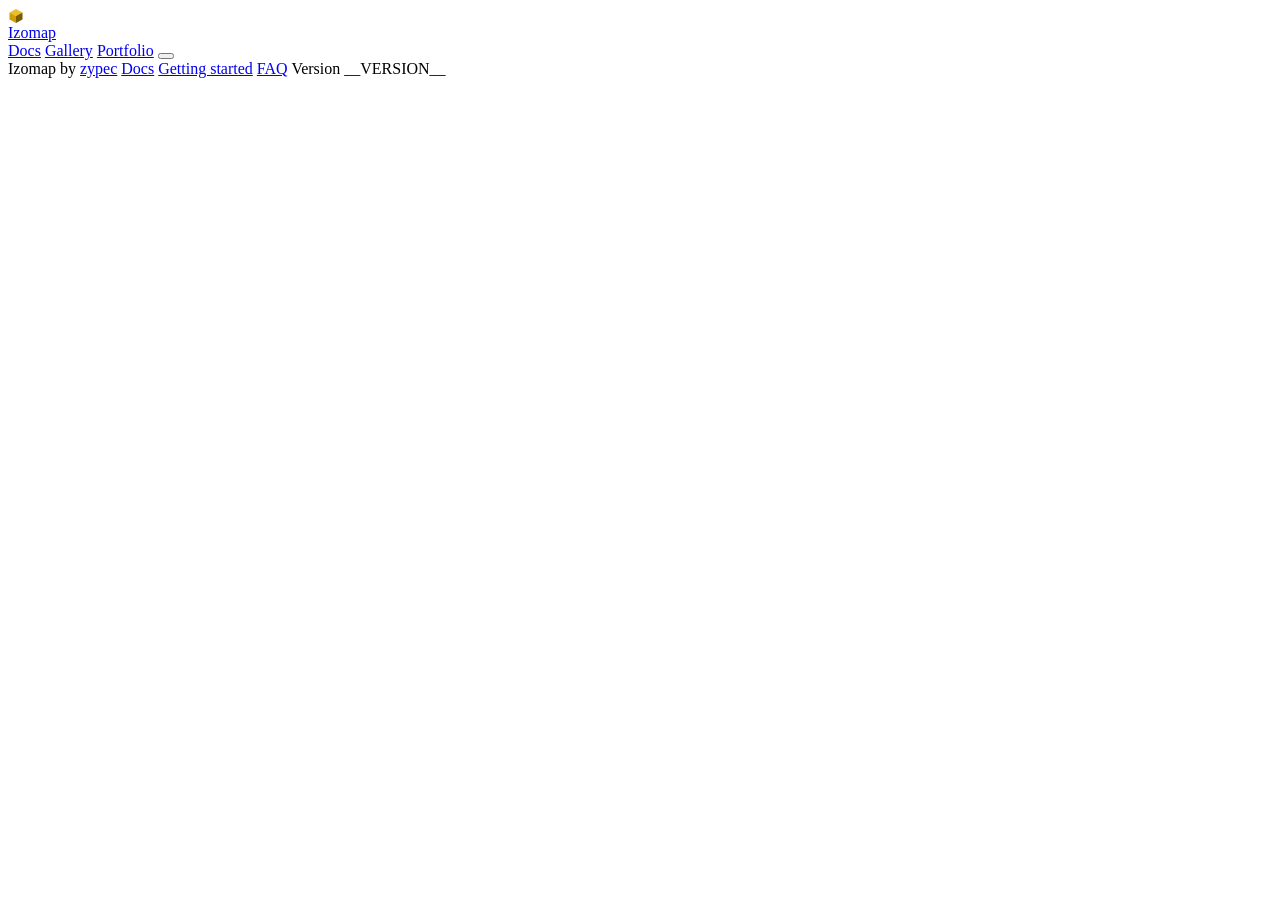
==== wiki/site/index.html @ 16894b92 "Draw the band under the name as the front page opens Co-Authored-By: Claude Opus 5.5 <noreply@anthro" ====
<!doctype html>
<html lang="en">
<head>
<meta charset="utf-8">
<meta name="viewport" content="width=device-width, initial-scale=1">
<title>Izomap</title>
<meta name="description" content="Isometric photography for Minecraft servers: place a camera, aim it with a live preview, and print what it sees onto maps.">
<meta property="og:title" content="Izomap">
<meta property="og:description" content="Isometric photography for Minecraft servers, printed onto maps.">
<meta property="og:image" content="https://zypec.github.io/izomap/gallery/fog.png">
<link rel="icon" href="icon.svg">
<script>
try {
  const theme = localStorage.getItem('zypec-theme') || localStorage.getItem('pp-theme');
  if (theme === 'light' || theme === 'dark') document.documentElement.setAttribute('data-theme', theme);
} catch (unavailable) {}
</script>
<link rel="stylesheet" href="kit/front.css">
<link rel="stylesheet" href="accent.css">
<style>
.hero{display:grid;grid-template-columns:minmax(0,.8fr) minmax(0,1.2fr);gap:48px;align-items:center;padding:64px 0 40px}
/* The name in ink, underlined in film yellow like a word marked on a contact sheet. As the page opens
   the word comes into focus and the band is drawn under it from left to right, the stroke of a
   marker; with reduced motion both are simply there. */
.brand{font-size:76px;font-weight:700;letter-spacing:-.045em;line-height:1;margin:0 0 18px;width:fit-content;color:var(--ink);
  background:linear-gradient(transparent 60%,#e3b12a 60% 90%,transparent 90%) no-repeat 0 0 / 100% 100%;
  animation:brandin .7s cubic-bezier(.16,1,.3,1) .1s both,marker .85s cubic-bezier(.65,0,.25,1) .5s both}
@keyframes brandin{from{opacity:0;filter:blur(8px);transform:translateY(.12em)}to{opacity:1;filter:none;transform:none}}
@keyframes marker{from{background-size:0% 100%}to{background-size:100% 100%}}
.kicker{font-family:var(--mono);font-size:12.5px;letter-spacing:.12em;text-transform:uppercase;color:var(--muted);margin:0 0 14px}
.cta{display:flex;gap:10px;flex-wrap:wrap}
.shot{margin:0;border-radius:18px;overflow:hidden;box-shadow:var(--shadow);border:1px solid var(--line);background:var(--stage);position:relative}
.shot img{width:100%;height:auto;display:block}
/* The other picture lies over the first, so switching is a fade with nothing to wait for. */
.shot img.other{position:absolute;inset:0;opacity:0;transition:opacity .3s}
.shot.off img.other{opacity:1}
.shot figcaption{position:absolute;left:12px;bottom:12px;display:flex;gap:8px;align-items:center}
.pill{border:1px solid #ffffff38;background:#0007;color:#f2f2f6;border-radius:999px;padding:6px 14px;cursor:pointer;
  font:inherit;font-size:13px;backdrop-filter:blur(6px);-webkit-backdrop-filter:blur(6px)}
.pill:hover{background:#000a}
.pill[aria-pressed=true]{border-color:#fff9}
.pill b{font-weight:600}
.soonbadge{display:inline-flex;align-items:center;gap:8px;height:44px;padding:0 18px;border-radius:999px;font-weight:600;
  font-size:15px;color:var(--accent-ink);background:var(--accent-soft);border:1px dashed var(--accent-line)}
.soonbadge::before{content:"";width:8px;height:8px;border-radius:50%;background:var(--accent);box-shadow:0 0 0 4px var(--accent-soft)}
.features{display:grid;grid-template-columns:repeat(3,minmax(0,1fr));gap:16px;margin-top:20px}
.feature{border:1px solid var(--line);border-radius:var(--r);background:var(--panel);padding:22px}
.feature b{display:block;font-size:16.5px;letter-spacing:-.01em;margin-bottom:6px}
.feature p{margin:0;color:var(--ink-2);font-size:14.5px;line-height:1.6}
.feature .icon{width:34px;height:34px;border-radius:10px;display:grid;place-items:center;background:var(--accent-soft);
  color:var(--accent-ink);margin-bottom:12px}
.feature .icon svg{width:18px;height:18px}
.steps{display:grid;grid-template-columns:repeat(3,minmax(0,1fr));gap:16px;margin-top:20px;counter-reset:step}
.step{padding:22px;border-radius:var(--r);background:var(--sunk);border:1px solid var(--line)}
.step::before{counter-increment:step;content:counter(step);display:grid;place-items:center;width:28px;height:28px;border-radius:50%;
  background:var(--accent);color:var(--on-accent);font-weight:700;font-size:14px;margin-bottom:12px}
.step b{display:block;margin-bottom:4px}
.step p{margin:0;color:var(--ink-2);font-size:14.5px}
.step code,.feature code{font-family:var(--mono);font-size:.88em;background:var(--panel);padding:1px 6px;border-radius:5px}
.gallery{display:grid;grid-template-columns:repeat(3,minmax(0,1fr));gap:14px;margin-top:16px}
.gallery figure{margin:0;cursor:zoom-in}
.gallery img{width:100%;height:auto;aspect-ratio:16/10;object-fit:cover;border-radius:10px;border:1px solid var(--line);display:block;
  background:var(--stage)}
.gallery figcaption{font-size:13px;color:var(--muted);margin-top:6px;line-height:1.5}
.filters{display:grid;grid-template-columns:minmax(0,1.3fr) minmax(0,1fr);gap:28px;align-items:center;margin-top:16px}
.filters figure{margin:0}
.filters img{width:100%;height:auto;border-radius:12px;border:1px solid var(--line);display:block}
.chips{display:flex;flex-wrap:wrap;gap:8px;margin:14px 0}
.chips button{border:1px solid var(--line-2);background:var(--panel);color:var(--ink-2);border-radius:999px;padding:6px 14px;
  font:inherit;font-size:14px;cursor:pointer}
.chips button[aria-pressed=true]{border-color:var(--accent);color:var(--accent-ink);background:var(--accent-soft)}
/* A photo is a grid of map pixels: opened large, it stays one. */
dialog.lightbox img{image-rendering:pixelated}
@media (max-width:900px){
  .hero{grid-template-columns:1fr;gap:28px;padding-top:36px}
  .brand{font-size:56px}
  .features,.steps{grid-template-columns:1fr}
  .gallery{grid-template-columns:repeat(2,minmax(0,1fr))}
  .filters{grid-template-columns:1fr}
}
@media (max-width:520px){.gallery{grid-template-columns:1fr}}
.content-error{color:var(--muted);padding:48px 0}
.lede p,.notice p{margin:0}.lede p+p{margin-top:12px}
/* The words under a section's heading, before what it shows, read as a note. */
section>.prose p{margin:0;color:var(--muted);font-size:14px}
</style>
</head>
<body>
<header>
  <a class="home" href="./"><img src="icon.svg" alt="" width="16" height="16">Izomap</a>
  <nav>
    <a href="wiki/">Docs</a>
    <a class="roomy" href="#gallery">Gallery</a>
    <a href="../">Portfolio</a>
    <button id="theme" type="button" aria-live="polite"><span class="icon" aria-hidden="true"></span><span class="text"></span></button>
  </nav>
</header>
<script src="kit/island.js"></script>

<!-- What this page says is in content.md beside it; this file only draws it. -->
<main data-content="content.md"></main>

<footer>
  <span>Izomap by <a href="../">zypec</a></span>
  <a href="wiki/">Docs</a>
  <a href="wiki/#getting-started">Getting started</a>
  <a href="wiki/#faq">FAQ</a>
  <span>Version __VERSION__</span>
</footer>

<script src="kit/content.js"></script>
<script src="kit/lightbox.js"></script>
<script>
const {escape, inline} = Content;

/** The icons a feature can name in content.md, by the name it gives. */
const ICONS = {
  camera: '<rect x="3" y="6" width="13" height="12" rx="2"/><path d="m16 10 5-3v10l-5-3"/>',
  cube: '<path d="M12 3 20 7.5 12 12 4 7.5z"/><path d="M4 7.5V16.5L12 21V12M20 7.5V16.5L12 21"/>',
  sun: '<circle cx="12" cy="12" r="4"/><path d="M12 2v2M12 20v2M4.9 4.9l1.4 1.4M17.7 17.7l1.4 1.4M2 12h2M20 12h2M4.9 19.1l1.4-1.4M17.7 6.3l1.4-1.4"/>',
  focus: '<circle cx="12" cy="12" r="9"/><circle cx="12" cy="12" r="4"/><path d="M12 3v5M12 16v5"/>',
  wall: '<rect x="3" y="5" width="18" height="14" rx="1.5"/><path d="M9 5v14M15 5v14M3 12h18"/>',
  sliders: '<path d="M4 21v-7M4 10V3M12 21v-9M12 8V3M20 21v-5M20 12V3M1 14h6M9 8h6M17 16h6"/>',
};
const button = ([words, href, primary]) =>
  `<a class="btn${primary ? ' primary' : ''}" href="${escape(href)}">${inline(words)}</a>`;

Content.kind('hero', block => {
  const [src, alt] = block.pairs('image')[0] || [];
  const [name, other, otherAlt] = block.pairs('toggle')[0] || [];
  return `<section class="hero"><div><p class="kicker">${inline(block.one('kicker'))}</p><h1 class="brand">${inline(block.one('title'))}</h1>`
    + `<div class="lede">${block.html}</div><div class="cta">`
    + (block.one('badge') ? `<span class="soonbadge">${inline(block.one('badge'))}</span>` : '')
    + block.pairs('button').map(button).join('') + '</div>'
    + (block.one('note') ? `<p class="note" style="margin-top:14px">${inline(block.one('note'))}</p>` : '') + '</div>'
    + (src ? `<figure class="shot" id="hero"><img src="${escape(src)}" alt="${escape(alt || '')}" width="2048" height="1152">`
      + (other ? `<img class="other" src="${escape(other)}" alt="${escape(otherAlt || '')}" width="2048" height="1152" aria-hidden="true">`
        + `<figcaption><button class="pill" type="button" id="toggle" aria-pressed="true">${inline(name)}: <b>On</b></button></figcaption>` : '')
      + '</figure>' : '') + '</section>';
});

Content.kind('feature', block => `<div class="feature">`
  + (ICONS[block.one('icon')] ? `<span class="icon"><svg viewBox="0 0 24 24" fill="none" stroke="currentColor" stroke-width="1.8" stroke-linecap="round" stroke-linejoin="round">${ICONS[block.one('icon')]}</svg></span>` : '')
  + `<b>${inline(block.one('name'))}</b>${block.html}</div>`, 'features');

Content.kind('step', block => `<div class="step"><b>${inline(block.one('name'))}</b>${block.html}</div>`, 'steps');

Content.kind('gallery', block => `<div class="gallery" id="pictures">` + block.pairs('picture').map(([src, caption]) =>
  `<figure><img src="${escape(src)}" alt="${escape(caption || '')}" loading="lazy" width="1024" height="640">`
  + (caption ? `<figcaption>${inline(caption)}</figcaption>` : '') + '</figure>').join('') + '</div>');

Content.kind('filters', block => {
  const filters = block.pairs('filter'), folder = block.one('folder');
  const [first, firstName] = filters[0] || [];
  const [words, href] = block.pairs('link')[0] || [];
  return `<div class="filters" data-folder="${escape(folder)}"><figure><img id="filtered" src="${escape(folder + first + '.png')}"`
    + ` alt="A lake and its shores through the ${escape(firstName || '')} filter" width="512" height="384"></figure>`
    + `<div><div class="lede" style="font-size:17px">${block.html}</div><div class="chips" id="filterchips" role="group" aria-label="Filter">`
    + filters.map(([id, name], i) => `<button type="button" data-f="${escape(id)}" aria-pressed="${i === 0}">${inline(name)}</button>`).join('')
    + `</div>${href ? `<a href="${escape(href)}">${inline(words)}</a>` : ''}</div></div>`;
});

Content.kind('notice', block => `<div class="notice">${block.html}</div>`);

/** What only works once the words are on the page: the hero's switch, the filters and the lightbox. */
document.addEventListener('contentready', () => {
  const toggle = document.getElementById('toggle');
  if (toggle) toggle.onclick = () => {
    const hero = document.getElementById('hero');
    const [first, other] = hero.querySelectorAll('img');
    const on = hero.classList.toggle('off') === false;
    toggle.setAttribute('aria-pressed', String(on));
    toggle.querySelector('b').textContent = on ? 'On' : 'Off';
    // Only the picture on show is read out.
    first.toggleAttribute('aria-hidden', !on);
    other.toggleAttribute('aria-hidden', on);
  };

  const filtered = document.getElementById('filtered');
  const folder = filtered && filtered.closest('.filters').dataset.folder;
  document.querySelectorAll('#filterchips button').forEach(button => {
    button.onclick = () => {
      document.querySelectorAll('#filterchips button').forEach(other => other.setAttribute('aria-pressed', String(other === button)));
      filtered.src = `${folder}${button.dataset.f}.png`;
      filtered.alt = `A lake and its shores through the ${button.textContent} filter`;
    };
    // Every filter at once, so switching never waits on the network.
    new Image().src = `${folder}${button.dataset.f}.png`;
  });

  Lightbox.wire('#pictures figure');
});
</script>
<script src="kit/theme.js"></script>
</body>
</html>
---- wiki/site/accent.css ----
/* Izomap's colors over the kit: the yellow of a film box, deep enough in light to be read on white. */
:root{--accent:#7a5600;--accent-ink:#664800;--accent-soft:#7a560012;--accent-line:#7a560040}
@media (prefers-color-scheme:dark){:root:not([data-theme=light]){--accent:#e3b12a;--accent-ink:#efc24a;--accent-soft:#e3b12a17;
  --accent-line:#e3b12a45}}
:root[data-theme=dark]{--accent:#e3b12a;--accent-ink:#efc24a;--accent-soft:#e3b12a17;--accent-line:#e3b12a45}
header h1 img,header .home img{display:block;width:16px;height:16px}
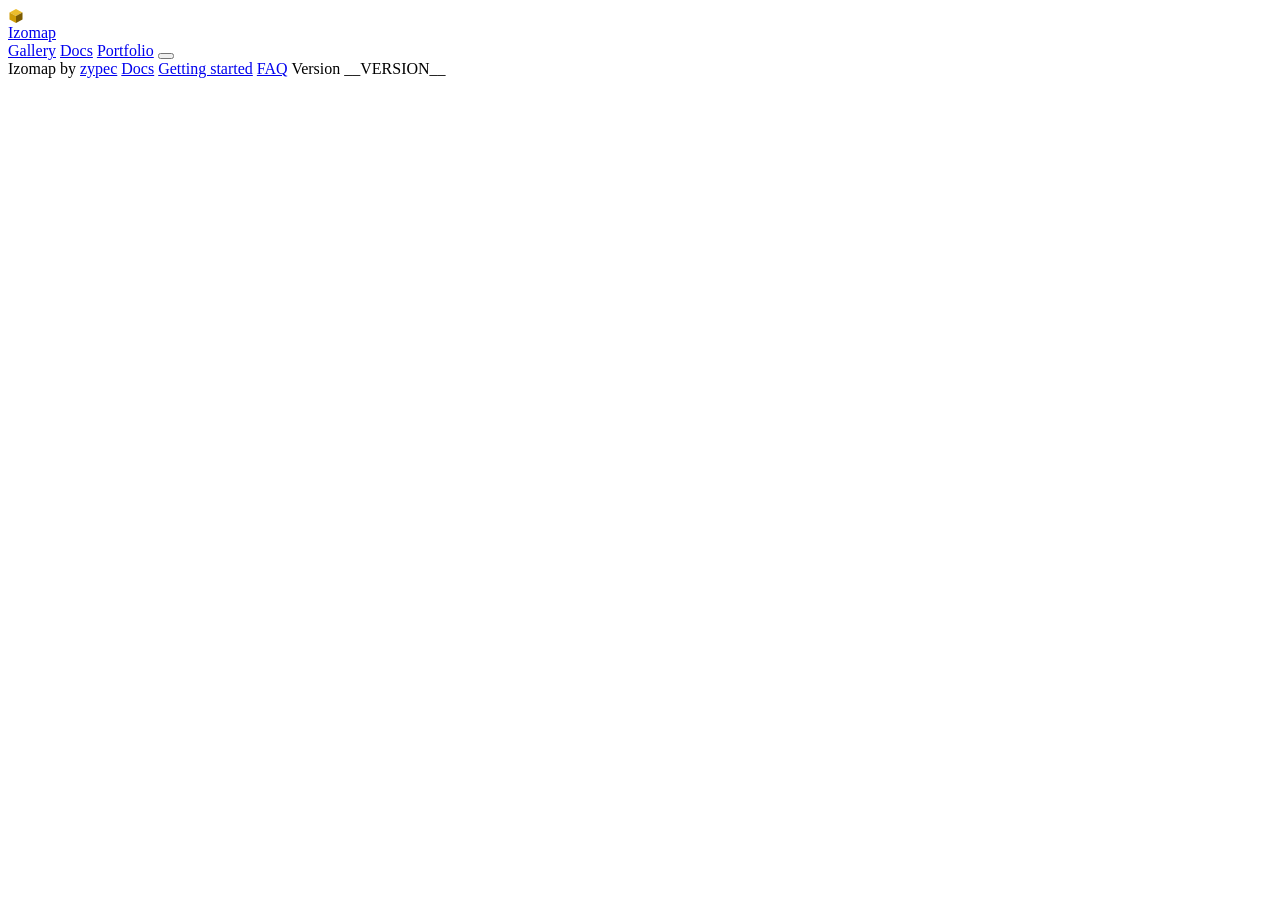
==== commit 56e429fd: "Put Gallery before Docs in the bar The island's capsule no longer marks the site's name, so scrollin" ====
--- a/wiki/site/index.html
+++ b/wiki/site/index.html
@@ -27,7 +27,6 @@
   animation:brandin .7s cubic-bezier(.16,1,.3,1) .1s both,marker .85s cubic-bezier(.65,0,.25,1) .5s both}
 @keyframes brandin{from{opacity:0;filter:blur(8px);transform:translateY(.12em)}to{opacity:1;filter:none;transform:none}}
 @keyframes marker{from{background-size:0% 100%}to{background-size:100% 100%}}
-.kicker{font-family:var(--mono);font-size:12.5px;letter-spacing:.12em;text-transform:uppercase;color:var(--muted);margin:0 0 14px}
 .cta{display:flex;gap:10px;flex-wrap:wrap}
 .shot{margin:0;border-radius:18px;overflow:hidden;box-shadow:var(--shadow);border:1px solid var(--line);background:var(--stage);position:relative}
 .shot img{width:100%;height:auto;display:block}
@@ -89,8 +88,8 @@
 <header>
   <a class="home" href="./"><img src="icon.svg" alt="" width="16" height="16">Izomap</a>
   <nav>
+    <a class="roomy" href="#gallery">Gallery</a>
     <a href="wiki/">Docs</a>
-    <a class="roomy" href="#gallery">Gallery</a>
     <a href="../">Portfolio</a>
     <button id="theme" type="button" aria-live="polite"><span class="icon" aria-hidden="true"></span><span class="text"></span></button>
   </nav>
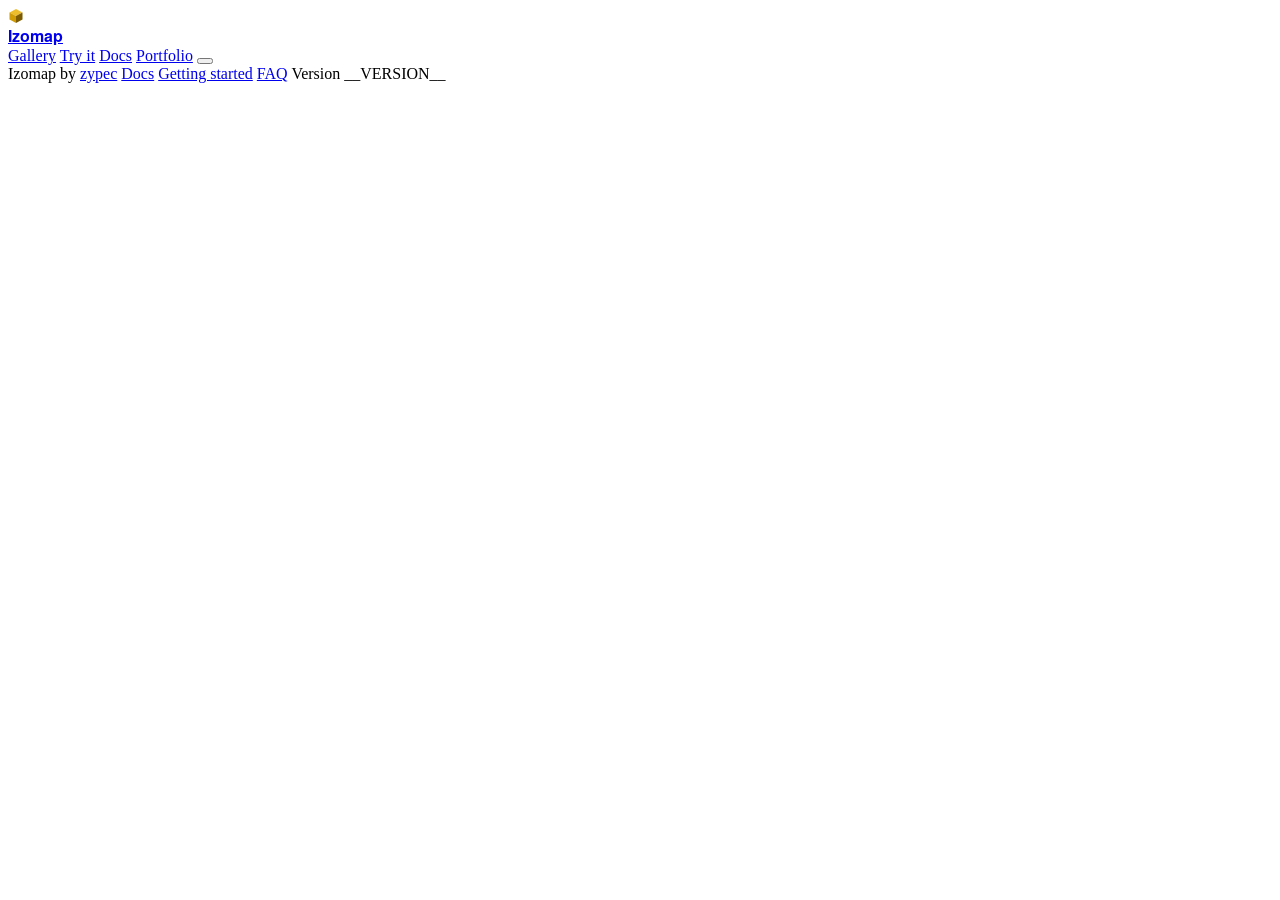
==== commit b597a442: "Let the site try the camera, and set the name in one face everywhere try.html is a camera in the bro" ====
--- a/wiki/site/index.html
+++ b/wiki/site/index.html
@@ -15,10 +15,23 @@
   if (theme === 'light' || theme === 'dark') document.documentElement.setAttribute('data-theme', theme);
 } catch (unavailable) {}
 </script>
+<link rel="preconnect" href="https://fonts.googleapis.com">
+<link rel="preconnect" href="https://fonts.gstatic.com" crossorigin>
+<link href="https://fonts.googleapis.com/css2?family=DM+Mono:wght@500&display=swap" rel="stylesheet">
 <link rel="stylesheet" href="kit/front.css">
 <link rel="stylesheet" href="accent.css">
 <style>
-.hero{display:grid;grid-template-columns:minmax(0,.8fr) minmax(0,1.2fr);gap:48px;align-items:center;padding:64px 0 40px}
+/* Izomap's page is drawn as the camera it is: the hero is a viewfinder, with the photo's settings written
+   over it the way a camera writes its own, the gallery is a strip of film with its frames numbered along
+   the edge, and each feature is a button marked as a camera marks its buttons. The bar, the type, the
+   buttons and the colors are the kit's, so it is still one of the house's pages. */
+:root{--hud:"DM Mono",ui-monospace,SFMono-Regular,Menlo,monospace;
+  /* The film's base and the orange of what is printed along its edge. */
+  --film:#16110a;--film-edge:#e8a33a;--film-hole:#f3eee4}
+@media (prefers-color-scheme:dark){:root:not([data-theme=light]){--film:#0d0a06;--film-hole:#4a4136}}
+:root[data-theme=dark]{--film:#0d0a06;--film-hole:#4a4136}
+
+.hero{display:grid;grid-template-columns:minmax(0,.78fr) minmax(0,1.22fr);gap:48px;align-items:center;padding:64px 0 40px}
 /* The name in ink, underlined in film yellow like a word marked on a contact sheet. As the page opens
    the word comes into focus and the band is drawn under it from left to right, the stroke of a
    marker; with reduced motion both are simply there. */
@@ -28,46 +41,128 @@
 @keyframes brandin{from{opacity:0;filter:blur(8px);transform:translateY(.12em)}to{opacity:1;filter:none;transform:none}}
 @keyframes marker{from{background-size:0% 100%}to{background-size:100% 100%}}
 .cta{display:flex;gap:10px;flex-wrap:wrap}
-.shot{margin:0;border-radius:18px;overflow:hidden;box-shadow:var(--shadow);border:1px solid var(--line);background:var(--stage);position:relative}
-.shot img{width:100%;height:auto;display:block}
+/* What is not out yet sits beside the button as words, underlined with dots, since it leads nowhere yet. */
+.soonbadge{display:inline-flex;align-items:center;height:44px;padding:0 10px;font-weight:600;font-size:15px;color:var(--muted);
+  text-decoration:underline dotted;text-decoration-color:var(--line-2);text-decoration-thickness:2px;text-underline-offset:6px;cursor:default}
+
+/* ── The viewfinder: the photo, the camera's corners and its readouts over it. ── */
+.viewfinder{margin:0;position:relative;border-radius:18px;overflow:hidden;background:var(--stage);
+  box-shadow:0 0 0 1px var(--line),0 30px 60px -34px #000a}
+.viewfinder img{width:100%;height:auto;display:block}
 /* The other picture lies over the first, so switching is a fade with nothing to wait for. */
-.shot img.other{position:absolute;inset:0;opacity:0;transition:opacity .3s}
-.shot.off img.other{opacity:1}
-.shot figcaption{position:absolute;left:12px;bottom:12px;display:flex;gap:8px;align-items:center}
-.pill{border:1px solid #ffffff38;background:#0007;color:#f2f2f6;border-radius:999px;padding:6px 14px;cursor:pointer;
-  font:inherit;font-size:13px;backdrop-filter:blur(6px);-webkit-backdrop-filter:blur(6px)}
-.pill:hover{background:#000a}
-.pill[aria-pressed=true]{border-color:#fff9}
-.pill b{font-weight:600}
-.soonbadge{display:inline-flex;align-items:center;gap:8px;height:44px;padding:0 18px;border-radius:999px;font-weight:600;
-  font-size:15px;color:var(--accent-ink);background:var(--accent-soft);border:1px dashed var(--accent-line)}
-.soonbadge::before{content:"";width:8px;height:8px;border-radius:50%;background:var(--accent);box-shadow:0 0 0 4px var(--accent-soft)}
+.viewfinder img.other{position:absolute;inset:0;opacity:0;transition:opacity .3s}
+.viewfinder.off img.other{opacity:1}
+/* Where the photo is cut into maps: one square for each map it is printed on. */
+.viewfinder .maps{position:absolute;inset:0;pointer-events:none;opacity:0;transition:opacity .25s;
+  background-image:linear-gradient(to right,#fff6 1px,transparent 1px),linear-gradient(to bottom,#fff6 1px,transparent 1px);
+  background-size:calc(100% / var(--across)) 100%,100% calc(100% / var(--down))}
+.viewfinder.grid .maps{opacity:1}
+/* The four corners of the frame and the focus mark at its middle, white with a shadow so they read on
+   any sky. */
+.viewfinder .corner{position:absolute;width:26px;height:26px;border:2px solid #fff;filter:drop-shadow(0 1px 2px #0008);pointer-events:none}
+.viewfinder .tl{top:44px;left:18px;border-right:0;border-bottom:0}
+.viewfinder .tr{top:44px;right:18px;border-left:0;border-bottom:0}
+.viewfinder .bl{bottom:50px;left:18px;border-right:0;border-top:0}
+.viewfinder .br{bottom:50px;right:18px;border-left:0;border-top:0}
+.viewfinder .af{position:absolute;left:50%;top:50%;width:46px;height:32px;margin:-16px 0 0 -23px;border:1.5px solid #fff;border-radius:3px;
+  filter:drop-shadow(0 1px 2px #0008);pointer-events:none}
+.hud{position:absolute;left:0;right:0;display:flex;align-items:center;gap:18px;padding:10px 16px;font:500 12px/1 var(--hud);
+  letter-spacing:.04em;color:#fff;text-shadow:0 1px 2px #000c;pointer-events:none}
+.hud.top{top:0;background:linear-gradient(#000a,transparent)}
+.hud.foot{bottom:0;background:linear-gradient(transparent,#000b)}
+.hud .read{display:flex;gap:6px;white-space:nowrap}
+.hud .read span{color:#ffffffa6;text-transform:uppercase}
+.hud .spring{flex:1}
+/* The camera's function buttons: lit in film yellow while on. */
+.hud button{pointer-events:auto;font:500 11.5px/1 var(--hud);letter-spacing:.06em;text-transform:uppercase;color:#fff;
+  background:#0006;border:1px solid #ffffff5c;border-radius:6px;padding:7px 9px;cursor:pointer;backdrop-filter:blur(6px);-webkit-backdrop-filter:blur(6px)}
+.hud button:hover{background:#000a}
+.hud button[aria-pressed=true]{color:#1b1406;background:#e3b12a;border-color:#e3b12a;text-shadow:none}
+.hud button:focus-visible{outline:2px solid #fff;outline-offset:2px}
+/* As the page opens the camera finds its focus: the picture sharpens, the focus mark closes in on it and
+   goes yellow for a moment, and the frame flashes as the shutter falls. */
+.viewfinder img:first-child{animation:sharpen .7s cubic-bezier(.2,.8,.3,1) .15s both}
+.viewfinder .af{animation:lock .7s cubic-bezier(.2,.8,.3,1) .15s both}
+.viewfinder::after{content:"";position:absolute;inset:0;background:#fff;opacity:0;pointer-events:none;animation:shutter .5s ease-out .85s both}
+@keyframes sharpen{from{filter:blur(7px) brightness(.85)}to{filter:none}}
+@keyframes lock{0%{transform:scale(1.7);opacity:0}60%{transform:scale(1);opacity:1;border-color:#fff}75%,90%{border-color:#e3b12a}100%{border-color:#fff}}
+@keyframes shutter{0%{opacity:.55}100%{opacity:0}}
+
+/* ── Features: each one a camera button, marked with its letters. ── */
 .features{display:grid;grid-template-columns:repeat(3,minmax(0,1fr));gap:16px;margin-top:20px}
 .feature{border:1px solid var(--line);border-radius:var(--r);background:var(--panel);padding:22px}
 .feature b{display:block;font-size:16.5px;letter-spacing:-.01em;margin-bottom:6px}
 .feature p{margin:0;color:var(--ink-2);font-size:14.5px;line-height:1.6}
-.feature .icon{width:34px;height:34px;border-radius:10px;display:grid;place-items:center;background:var(--accent-soft);
-  color:var(--accent-ink);margin-bottom:12px}
-.feature .icon svg{width:18px;height:18px}
+.feature .code{display:inline-grid;place-items:center;min-width:44px;height:30px;padding:0 10px;margin-bottom:14px;border-radius:8px;
+  font:500 13px/1 var(--hud);letter-spacing:.08em;color:var(--ink);background:var(--sunk);
+  box-shadow:inset 0 1px 0 #ffffff80,inset 0 -2px 0 #0000001a,0 0 0 1px var(--line-2)}
+.feature .code::before{content:"";width:6px;height:6px;border-radius:50%;background:#e3b12a;margin-right:8px;box-shadow:0 0 6px #e3b12a99}
+.feature .code{grid-auto-flow:column}
+
+/* ── Steps, counted the way a camera counts its frames. ── */
 .steps{display:grid;grid-template-columns:repeat(3,minmax(0,1fr));gap:16px;margin-top:20px;counter-reset:step}
 .step{padding:22px;border-radius:var(--r);background:var(--sunk);border:1px solid var(--line)}
-.step::before{counter-increment:step;content:counter(step);display:grid;place-items:center;width:28px;height:28px;border-radius:50%;
-  background:var(--accent);color:var(--on-accent);font-weight:700;font-size:14px;margin-bottom:12px}
+.step::before{counter-increment:step;content:counter(step,decimal-leading-zero);display:inline-block;margin-bottom:12px;padding:5px 9px 5px 22px;
+  font:500 14px/1 var(--hud);letter-spacing:.06em;color:#f3e3b8;background:#1b1406 no-repeat 8px 50%/8px 9px;border-radius:6px;
+  background-image:linear-gradient(135deg,#e3b12a 50%,transparent 50%),linear-gradient(45deg,transparent 50%,#e3b12a 50%)}
 .step b{display:block;margin-bottom:4px}
 .step p{margin:0;color:var(--ink-2);font-size:14.5px}
 .step code,.feature code{font-family:var(--mono);font-size:.88em;background:var(--panel);padding:1px 6px;border-radius:5px}
-.gallery{display:grid;grid-template-columns:repeat(3,minmax(0,1fr));gap:14px;margin-top:16px}
-.gallery figure{margin:0;cursor:zoom-in}
-.gallery img{width:100%;height:auto;aspect-ratio:16/10;object-fit:cover;border-radius:10px;border:1px solid var(--line);display:block;
-  background:var(--stage)}
-.gallery figcaption{font-size:13px;color:var(--muted);margin-top:6px;line-height:1.5}
+
+/* ── The gallery: frames on a strip of film. Frames side by side touch, so each row is one strip, its
+   holes running along both edges and its frame numbers printed between them. ── */
+.gallery{display:grid;grid-template-columns:repeat(3,minmax(0,1fr));column-gap:0;row-gap:22px;margin-top:16px;counter-reset:frame}
+.gallery figure{margin:0;cursor:zoom-in;min-width:0}
+.gallery .frame{position:relative;background:var(--film);padding:22px 7px 34px}
+/* The holes: a row of rounded squares along the top and the foot. */
+.gallery .frame::before,.gallery .frame::after{content:"";position:absolute;left:0;right:0;height:9px;
+  background:radial-gradient(circle at 50% 50%,var(--film-hole) 0 2.6px,transparent 3px) 0 0/16px 9px repeat-x;opacity:.9}
+.gallery .frame::before{top:6px}
+.gallery .frame::after{bottom:5px}
+.gallery img{width:100%;height:auto;aspect-ratio:16/10;object-fit:cover;display:block;border-radius:3px;background:#000;position:relative}
+/* What the film's edge says: its name and the frame's number, as a film prints them. */
+.gallery .edge{position:absolute;left:10px;right:10px;bottom:18px;display:flex;justify-content:space-between;font:500 8.5px/1 var(--hud);
+  letter-spacing:.14em;color:var(--film-edge);opacity:.85}
+.gallery .edge .n::before{counter-increment:frame;content:"\25B8 " counter(frame) "A"}
+.gallery figcaption{padding:10px 12px 0 2px;font-size:13px;color:var(--muted);line-height:1.5}
+.gallery figcaption .shot{display:block;margin-top:3px;font:500 11.5px var(--hud);letter-spacing:.03em;color:var(--ink-2)}
+.gallery figure:hover img{filter:brightness(1.06)}
+
+/* ── Filters: the picture styles of a camera, the photo framed as in the viewfinder. ── */
 .filters{display:grid;grid-template-columns:minmax(0,1.3fr) minmax(0,1fr);gap:28px;align-items:center;margin-top:16px}
-.filters figure{margin:0}
-.filters img{width:100%;height:auto;border-radius:12px;border:1px solid var(--line);display:block}
-.chips{display:flex;flex-wrap:wrap;gap:8px;margin:14px 0}
-.chips button{border:1px solid var(--line-2);background:var(--panel);color:var(--ink-2);border-radius:999px;padding:6px 14px;
-  font:inherit;font-size:14px;cursor:pointer}
-.chips button[aria-pressed=true]{border-color:var(--accent);color:var(--accent-ink);background:var(--accent-soft)}
+.filters figure{margin:0;position:relative;border-radius:12px;overflow:hidden;background:var(--stage);box-shadow:0 0 0 1px var(--line)}
+.filters img{width:100%;height:auto;display:block}
+.filters figure .hud{top:0;background:linear-gradient(#0009,transparent)}
+/* The filters are one island of glass, as the bar is: each filter an icon, the chosen one with its name
+   beside it on film yellow. Choosing another slides the yellow over to it while its name opens and the
+   last one's closes. */
+.filters>*{min-width:0}
+.filterisland{position:relative;display:flex;width:fit-content;align-items:center;gap:2px;margin:16px 0;padding:5px;max-width:100%;border-radius:999px;
+  overflow-x:auto;scrollbar-width:none;background:var(--glass);backdrop-filter:var(--glass-filter);-webkit-backdrop-filter:var(--glass-filter);
+  box-shadow:inset 0 1px 0 var(--glass-rim),inset 0 0 0 1px color-mix(in srgb,var(--glass-rim) 28%,transparent),var(--glass-shadow)}
+.filterisland::-webkit-scrollbar{display:none}
+.filterisland .glide{position:absolute;top:5px;bottom:5px;left:0;width:0;border-radius:999px;background:#e3b12a;
+  box-shadow:0 4px 14px -6px #b07f0099;pointer-events:none}
+.filterisland button{position:relative;display:inline-flex;align-items:center;height:40px;padding:0 11px;border:0;border-radius:999px;
+  background:none;color:var(--ink-2);cursor:pointer;flex:none;transition:color .3s}
+.filterisland button:hover{color:var(--ink)}
+.filterisland button[aria-pressed=true]{color:#1b1406}
+.filterisland button:focus-visible{outline:2px solid var(--accent);outline-offset:-2px}
+.filterisland svg{width:18px;height:18px;flex:none}
+.filterisland .label{max-width:0;opacity:0;overflow:hidden;white-space:nowrap;font:500 12.5px/1 var(--hud);letter-spacing:.05em;
+  text-transform:uppercase;transition:max-width .42s var(--spring),opacity .25s,margin .42s var(--spring)}
+.filterisland button[aria-pressed=true] .label{max-width:var(--w);opacity:1;margin-left:8px;transition-delay:0s,.08s,0s}
+@media (prefers-reduced-motion:reduce){.filterisland .label,.filterisland button{transition:none}}
+@media (max-width:560px){.filterisland button{height:36px;padding:0 9px}.filterisland svg{width:17px;height:17px}.filterisland .label{font-size:11.5px}}
+
+/* ── What is coming, on the camera's screen. ── */
+.notice{display:flex;gap:14px;align-items:flex-start;padding:18px 20px;border-radius:var(--r);background:var(--stage);color:#ece6d6;
+  font-size:15px;line-height:1.6}
+.notice::before{content:"";flex:none;width:10px;height:10px;margin-top:7px;border-radius:50%;background:#e3b12a;box-shadow:0 0 10px #e3b12a;
+  animation:blink 1.6s steps(1) infinite}
+.notice a{color:#f0c75a}
+@keyframes blink{50%{opacity:.25}}
+
 /* A photo is a grid of map pixels: opened large, it stays one. */
 dialog.lightbox img{image-rendering:pixelated}
 @media (max-width:900px){
@@ -77,7 +172,17 @@
   .gallery{grid-template-columns:repeat(2,minmax(0,1fr))}
   .filters{grid-template-columns:1fr}
 }
-@media (max-width:520px){.gallery{grid-template-columns:1fr}}
+@media (max-width:560px){
+  .gallery{grid-template-columns:1fr}
+  .hud{gap:10px;padding:8px 10px;font-size:10.5px}
+  .hud .read.extra{display:none}
+  .viewfinder .tl,.viewfinder .tr{top:34px}
+  .viewfinder .bl,.viewfinder .br{bottom:42px}
+  .viewfinder .corner{width:18px;height:18px}
+}
+@media (prefers-reduced-motion:reduce){
+  .viewfinder img:first-child,.viewfinder .af,.viewfinder::after,.notice::before{animation:none}
+}
 .content-error{color:var(--muted);padding:48px 0}
 .lede p,.notice p{margin:0}.lede p+p{margin-top:12px}
 /* The words under a section's heading, before what it shows, read as a note. */
@@ -89,6 +194,7 @@
   <a class="home" href="./"><img src="icon.svg" alt="" width="16" height="16">Izomap</a>
   <nav>
     <a class="roomy" href="#gallery">Gallery</a>
+    <a href="try.html">Try it</a>
     <a href="wiki/">Docs</a>
     <a href="../">Portfolio</a>
     <button id="theme" type="button" aria-live="polite"><span class="icon" aria-hidden="true"></span><span class="text"></span></button>
@@ -112,80 +218,127 @@
 <script>
 const {escape, inline} = Content;
 
-/** The icons a feature can name in content.md, by the name it gives. */
-const ICONS = {
-  camera: '<rect x="3" y="6" width="13" height="12" rx="2"/><path d="m16 10 5-3v10l-5-3"/>',
-  cube: '<path d="M12 3 20 7.5 12 12 4 7.5z"/><path d="M4 7.5V16.5L12 21V12M20 7.5V16.5L12 21"/>',
-  sun: '<circle cx="12" cy="12" r="4"/><path d="M12 2v2M12 20v2M4.9 4.9l1.4 1.4M17.7 17.7l1.4 1.4M2 12h2M20 12h2M4.9 19.1l1.4-1.4M17.7 6.3l1.4-1.4"/>',
-  focus: '<circle cx="12" cy="12" r="9"/><circle cx="12" cy="12" r="4"/><path d="M12 3v5M12 16v5"/>',
-  wall: '<rect x="3" y="5" width="18" height="14" rx="1.5"/><path d="M9 5v14M15 5v14M3 12h18"/>',
-  sliders: '<path d="M4 21v-7M4 10V3M12 21v-9M12 8V3M20 21v-5M20 12V3M1 14h6M9 8h6M17 16h6"/>',
-};
 const button = ([words, href, primary]) =>
   `<a class="btn${primary ? ' primary' : ''}" href="${escape(href)}">${inline(words)}</a>`;
-
+const read = ([label, value], extra) => `<span class="read${extra ? ' extra' : ''}"><span>${inline(label)}</span>${inline(value)}</span>`;
+
+/**
+ * The hero: the words, and the photo in a viewfinder. Its readouts go along the top and the foot, the
+ * second of each pair dropped on a phone, and its function buttons sit at the foot: the toggle (Fog) and
+ * Grid, which shows the maps the photo is cut into.
+ */
 Content.kind('hero', block => {
-  const [src, alt] = block.pairs('image')[0] || [];
+  const [src, alt, maps] = block.pairs('image')[0] || [];
   const [name, other, otherAlt] = block.pairs('toggle')[0] || [];
+  const [across, down] = (maps || '1x1').split('x').map(Number);
+  const readouts = block.pairs('readout'), half = Math.ceil(readouts.length / 2);
+  const row = list => list.map((pair, i) => read(pair, i % 2 === 1)).join('');
   return `<section class="hero"><div><p class="kicker">${inline(block.one('kicker'))}</p><h1 class="brand">${inline(block.one('title'))}</h1>`
     + `<div class="lede">${block.html}</div><div class="cta">`
-    + (block.one('badge') ? `<span class="soonbadge">${inline(block.one('badge'))}</span>` : '')
-    + block.pairs('button').map(button).join('') + '</div>'
+    + block.pairs('button').map(button).join('')
+    + (block.one('badge') ? `<span class="soonbadge">${inline(block.one('badge'))}</span>` : '') + '</div>'
     + (block.one('note') ? `<p class="note" style="margin-top:14px">${inline(block.one('note'))}</p>` : '') + '</div>'
-    + (src ? `<figure class="shot" id="hero"><img src="${escape(src)}" alt="${escape(alt || '')}" width="2048" height="1152">`
-      + (other ? `<img class="other" src="${escape(other)}" alt="${escape(otherAlt || '')}" width="2048" height="1152" aria-hidden="true">`
-        + `<figcaption><button class="pill" type="button" id="toggle" aria-pressed="true">${inline(name)}: <b>On</b></button></figcaption>` : '')
+    + (src ? `<figure class="viewfinder" id="hero" style="--across:${across};--down:${down}"><img src="${escape(src)}" alt="${escape(alt || '')}" width="2048" height="1152">`
+      + (other ? `<img class="other" src="${escape(other)}" alt="${escape(otherAlt || '')}" width="2048" height="1152" aria-hidden="true">` : '')
+      + '<span class="maps" aria-hidden="true"></span><span class="corner tl"></span><span class="corner tr"></span>'
+      + '<span class="corner bl"></span><span class="corner br"></span><span class="af"></span>'
+      + `<div class="hud top">${row(readouts.slice(0, half))}</div>`
+      + `<div class="hud foot">${row(readouts.slice(half))}<span class="spring"></span>`
+      + (other ? `<button type="button" id="toggle" aria-pressed="true">${inline(name)}</button>` : '')
+      + `<button type="button" id="grid" aria-pressed="false" aria-label="Show the ${across * down} maps the photo is printed on">Grid</button></div>`
       + '</figure>' : '') + '</section>';
 });
 
 Content.kind('feature', block => `<div class="feature">`
-  + (ICONS[block.one('icon')] ? `<span class="icon"><svg viewBox="0 0 24 24" fill="none" stroke="currentColor" stroke-width="1.8" stroke-linecap="round" stroke-linejoin="round">${ICONS[block.one('icon')]}</svg></span>` : '')
+  + (block.one('code') ? `<span class="code" aria-hidden="true">${inline(block.one('code'))}</span>` : '')
   + `<b>${inline(block.one('name'))}</b>${block.html}</div>`, 'features');
 
 Content.kind('step', block => `<div class="step"><b>${inline(block.one('name'))}</b>${block.html}</div>`, 'steps');
 
-Content.kind('gallery', block => `<div class="gallery" id="pictures">` + block.pairs('picture').map(([src, caption]) =>
-  `<figure><img src="${escape(src)}" alt="${escape(caption || '')}" loading="lazy" width="1024" height="640">`
-  + (caption ? `<figcaption>${inline(caption)}</figcaption>` : '') + '</figure>').join('') + '</div>');
+Content.kind('gallery', block => `<div class="gallery" id="pictures">` + block.pairs('picture').map(([src, caption, shot]) =>
+  `<figure><div class="frame"><img src="${escape(src)}" alt="${escape(caption || '')}" loading="lazy" width="1024" height="640">`
+  + '<span class="edge" aria-hidden="true"><span>IZOMAP 128</span><span class="n"></span></span></div>'
+  + (caption ? `<figcaption>${inline(caption)}${shot ? `<span class="shot">${inline(shot)}</span>` : ''}</figcaption>` : '') + '</figure>').join('') + '</div>');
+
+/** What each shipped filter does to a picture, drawn small. */
+const FILTER_ICONS = {
+  original: '<circle cx="12" cy="12" r="8.5"/><circle cx="12" cy="12" r="3.5"/>',
+  warm: '<circle cx="12" cy="12" r="4"/><path d="M12 2.5v2M12 19.5v2M4.6 4.6 6 6M18 18l1.4 1.4M2.5 12h2M19.5 12h2M4.6 19.4 6 18M18 6l1.4-1.4"/>',
+  cool: '<path d="M12 2.5v19M3.8 7.2l16.4 9.6M3.8 16.8l16.4-9.6"/><path d="m9.5 4 2.5 2 2.5-2M9.5 20l2.5-2 2.5 2"/>',
+  vivid: '<path d="M12 3c3.5 4.2 6 7.4 6 10.5a6 6 0 0 1-12 0C6 10.4 8.5 7.2 12 3z"/><path d="M9.5 14a2.5 2.5 0 0 0 2.5 2.5"/>',
+  sepia: '<path d="M7 3h10M7 21h10M8 3c0 4 8 5 8 9s-8 5-8 9M16 3c0 4-8 5-8 9"/>',
+  grayscale: '<circle cx="12" cy="12" r="8.5"/><path d="M12 3.5a8.5 8.5 0 0 1 0 17z" fill="currentColor"/>',
+  noir: '<path d="M19.5 14.5A8 8 0 1 1 9.5 4.5a6.5 6.5 0 0 0 10 10z"/>',
+};
 
 Content.kind('filters', block => {
   const filters = block.pairs('filter'), folder = block.one('folder');
   const [first, firstName] = filters[0] || [];
   const [words, href] = block.pairs('link')[0] || [];
   return `<div class="filters" data-folder="${escape(folder)}"><figure><img id="filtered" src="${escape(folder + first + '.png')}"`
-    + ` alt="A lake and its shores through the ${escape(firstName || '')} filter" width="512" height="384"></figure>`
-    + `<div><div class="lede" style="font-size:17px">${block.html}</div><div class="chips" id="filterchips" role="group" aria-label="Filter">`
-    + filters.map(([id, name], i) => `<button type="button" data-f="${escape(id)}" aria-pressed="${i === 0}">${inline(name)}</button>`).join('')
+    + ` alt="A lake and its shores through the ${escape(firstName || '')} filter" width="512" height="384">`
+    + `<div class="hud top"><span class="read"><span>Filter</span><b id="filtername" style="font-weight:500">${inline(firstName || '')}</b></span></div></figure>`
+    + `<div><div class="lede" style="font-size:17px">${block.html}</div><div class="filterisland" id="filterchips" role="group" aria-label="Filter">`
+    + '<span class="glide" aria-hidden="true"></span>'
+    + filters.map(([id, name], i) => `<button type="button" data-f="${escape(id)}" aria-pressed="${i === 0}" aria-label="${escape(name)}" title="${escape(name)}">`
+      + `<svg viewBox="0 0 24 24" fill="none" stroke="currentColor" stroke-width="1.8" stroke-linecap="round" stroke-linejoin="round" aria-hidden="true">${FILTER_ICONS[id] || FILTER_ICONS.original}</svg>`
+      + `<span class="label" aria-hidden="true">${inline(name)}</span></button>`).join('')
     + `</div>${href ? `<a href="${escape(href)}">${inline(words)}</a>` : ''}</div></div>`;
 });
 
-Content.kind('notice', block => `<div class="notice">${block.html}</div>`);
-
-/** What only works once the words are on the page: the hero's switch, the filters and the lightbox. */
+Content.kind('notice', block => `<div class="notice"><div>${block.html}</div></div>`);
+
+/** What only works once the words are on the page: the viewfinder's buttons, the filters and the lightbox. */
 document.addEventListener('contentready', () => {
+  const hero = document.getElementById('hero');
   const toggle = document.getElementById('toggle');
   if (toggle) toggle.onclick = () => {
-    const hero = document.getElementById('hero');
     const [first, other] = hero.querySelectorAll('img');
     const on = hero.classList.toggle('off') === false;
     toggle.setAttribute('aria-pressed', String(on));
-    toggle.querySelector('b').textContent = on ? 'On' : 'Off';
     // Only the picture on show is read out.
     first.toggleAttribute('aria-hidden', !on);
     other.toggleAttribute('aria-hidden', on);
   };
+  const grid = document.getElementById('grid');
+  if (grid) grid.onclick = () => grid.setAttribute('aria-pressed', String(hero.classList.toggle('grid')));
 
   const filtered = document.getElementById('filtered');
+  const island = document.getElementById('filterchips');
   const folder = filtered && filtered.closest('.filters').dataset.folder;
-  document.querySelectorAll('#filterchips button').forEach(button => {
-    button.onclick = () => {
-      document.querySelectorAll('#filterchips button').forEach(other => other.setAttribute('aria-pressed', String(other === button)));
-      filtered.src = `${folder}${button.dataset.f}.png`;
-      filtered.alt = `A lake and its shores through the ${button.textContent} filter`;
+  if (island) {
+    const buttons = [...island.querySelectorAll('button')], glide = island.querySelector('.glide');
+    // Each name opens to its own width, so it is measured once it is drawn.
+    for (const label of island.querySelectorAll('.label')) label.style.setProperty('--w', `${label.scrollWidth}px`);
+    const place = () => {
+      const on = island.querySelector('[aria-pressed=true]');
+      glide.style.transform = `translateX(${on.offsetLeft}px)`;
+      glide.style.width = `${on.offsetWidth}px`;
     };
-    // Every filter at once, so switching never waits on the network.
-    new Image().src = `${folder}${button.dataset.f}.png`;
-  });
+    // While the names open and close the buttons change width, so the yellow follows the chosen one frame
+    // by frame until they settle.
+    let until = 0, chosen = null;
+    const reveal = () => chosen?.scrollIntoView({block: 'nearest', inline: 'nearest',
+      behavior: matchMedia('(prefers-reduced-motion: reduce)').matches ? 'auto' : 'smooth'});
+    // Once the name has opened, the island scrolls to show all of it where it is narrower than the filters.
+    const follow = () => { place(); if (performance.now() < until) requestAnimationFrame(follow); else reveal(); };
+    place();
+    addEventListener('resize', place);
+    buttons.forEach(button => {
+      button.onclick = () => {
+        buttons.forEach(other => other.setAttribute('aria-pressed', String(other === button)));
+        const name = button.getAttribute('aria-label');
+        filtered.src = `${folder}${button.dataset.f}.png`;
+        filtered.alt = `A lake and its shores through the ${name} filter`;
+        document.getElementById('filtername').textContent = name;
+        chosen = button;
+        until = performance.now() + 520;
+        requestAnimationFrame(follow);
+      };
+      // Every filter at once, so switching never waits on the network.
+      new Image().src = `${folder}${button.dataset.f}.png`;
+    });
+  }
 
   Lightbox.wire('#pictures figure');
 });
--- a/wiki/site/accent.css
+++ b/wiki/site/accent.css
@@ -4,3 +4,10 @@
   --accent-line:#e3b12a45}}
 :root[data-theme=dark]{--accent:#e3b12a;--accent-ink:#efc24a;--accent-soft:#e3b12a17;--accent-line:#e3b12a45}
 header h1 img,header .home img{display:block;width:16px;height:16px}
+/* The name is set in Helvetica Neue Bold wherever it is read. A device that has it (Apple's) uses its own;
+   anything else gets TeX Gyre Heros Bold, a free Helvetica, cut down to Basic Latin and renamed as its
+   license asks (fonts/GUST-FONT-LICENSE.txt). */
+@font-face{font-family:"Izomap Wordmark";font-weight:700;font-display:swap;
+  src:local("Helvetica Neue Bold"),local("HelveticaNeue-Bold"),url(fonts/izomap-wordmark.woff) format("woff")}
+.brand,header .home,header #brand{font-family:"Izomap Wordmark","Helvetica Neue",Helvetica,Arial,sans-serif;font-weight:700}
+header #brand small{font-family:var(--body,"Helvetica Neue",Helvetica,Arial,sans-serif);font-weight:500}
